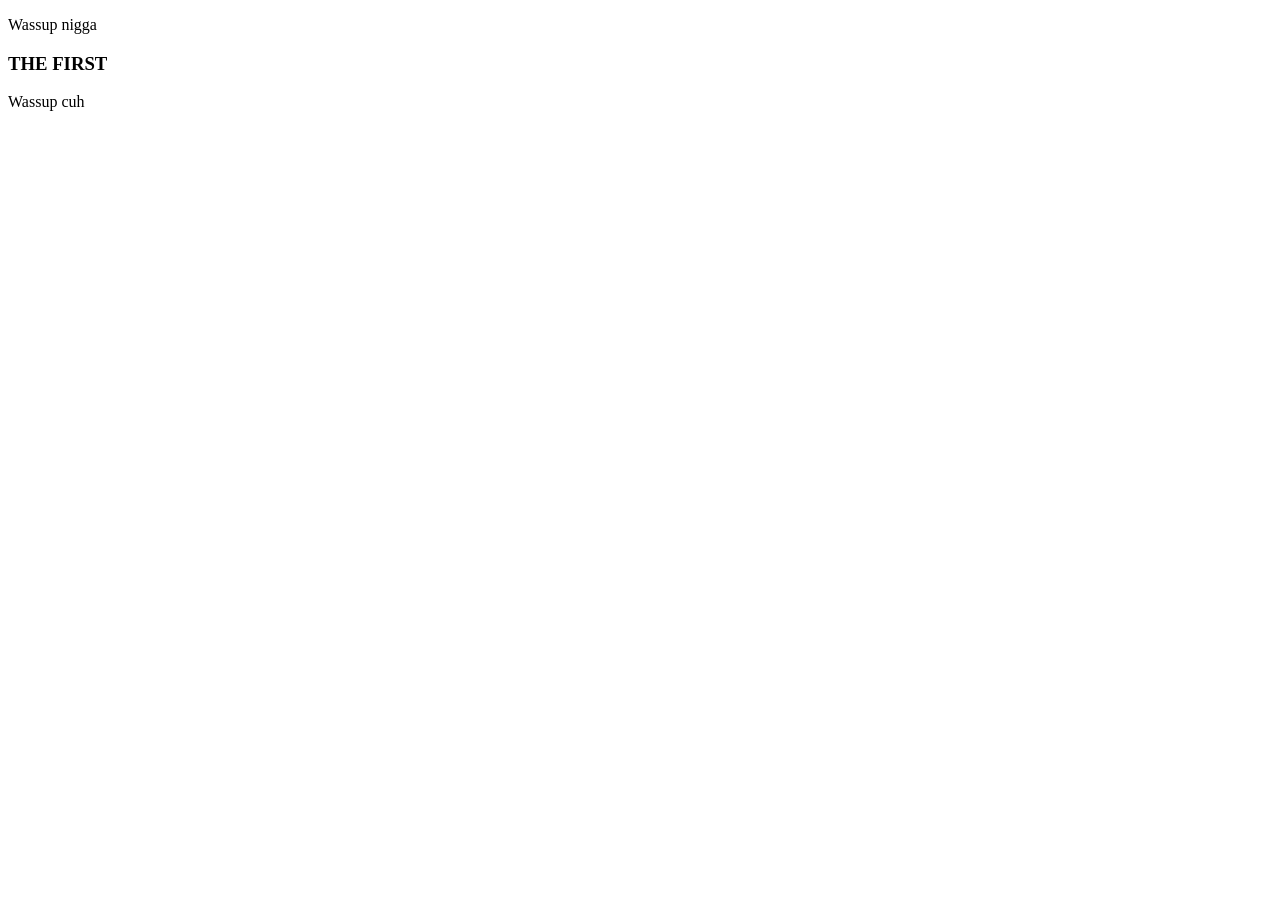
==== src/pages/html/index.html @ f6b545d5 "First commit" ====
<!DOCTYPE html>
<html lang="en">
<head>
    <meta charset="UTF-8">
    <meta name="viewport" content="width=device-width, initial-scale=1.0">
    <title>Document</title>
</head>
<body>
    <p class="diddy">Wassup nigga</p>
    <title>My story</title>
    <div>
        <h3>
            THE FIRST
        </h3>
        <p> Wassup cuh </p>
    </div>
</body>
</html>
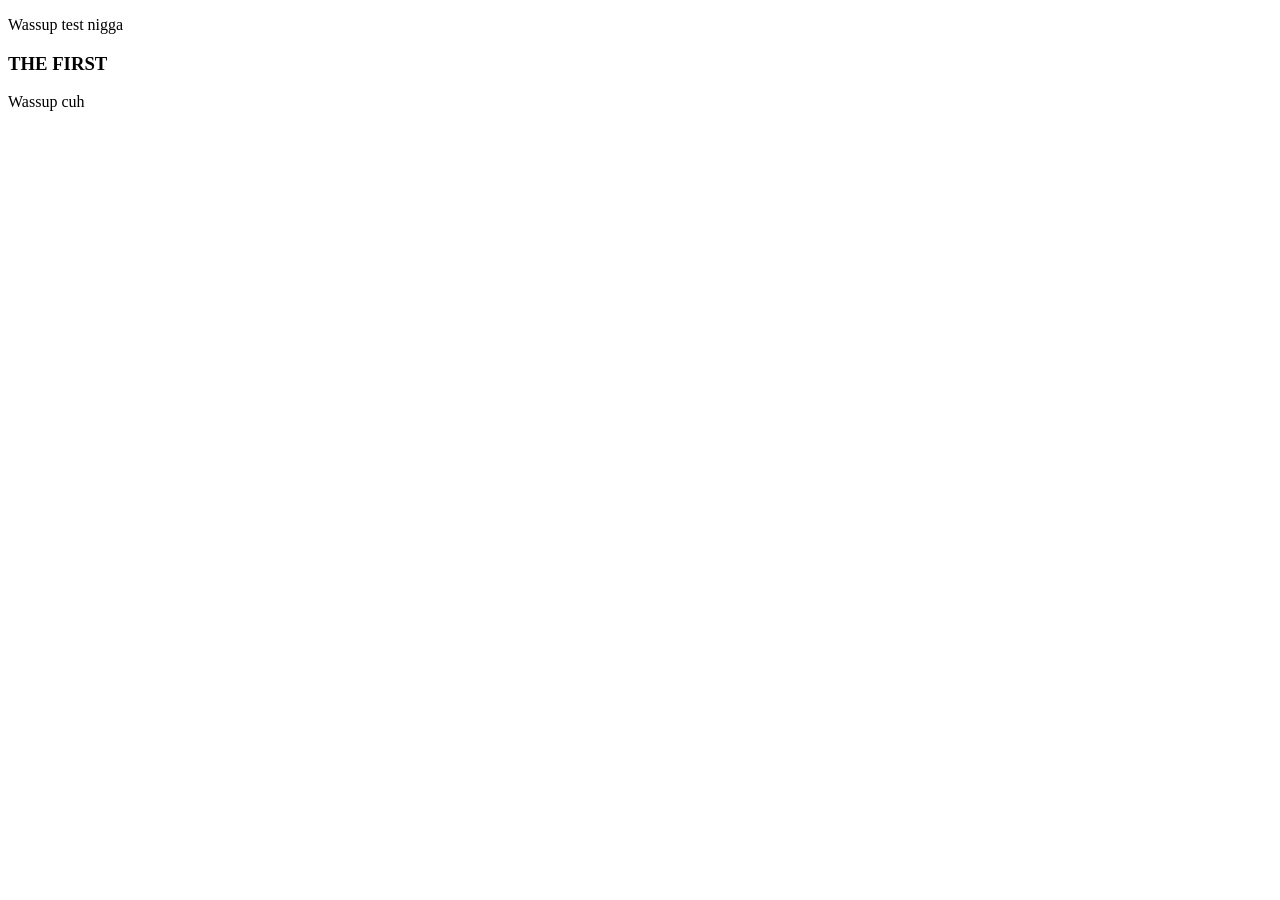
==== commit 0eaeb410: "ye" ====
--- a/src/pages/html/index.html
+++ b/src/pages/html/index.html
@@ -6,7 +6,7 @@
     <title>Document</title>
 </head>
 <body>
-    <p class="diddy">Wassup nigga</p>
+    <p class="diddy">Wassup test nigga</p>
     <title>My story</title>
     <div>
         <h3>
